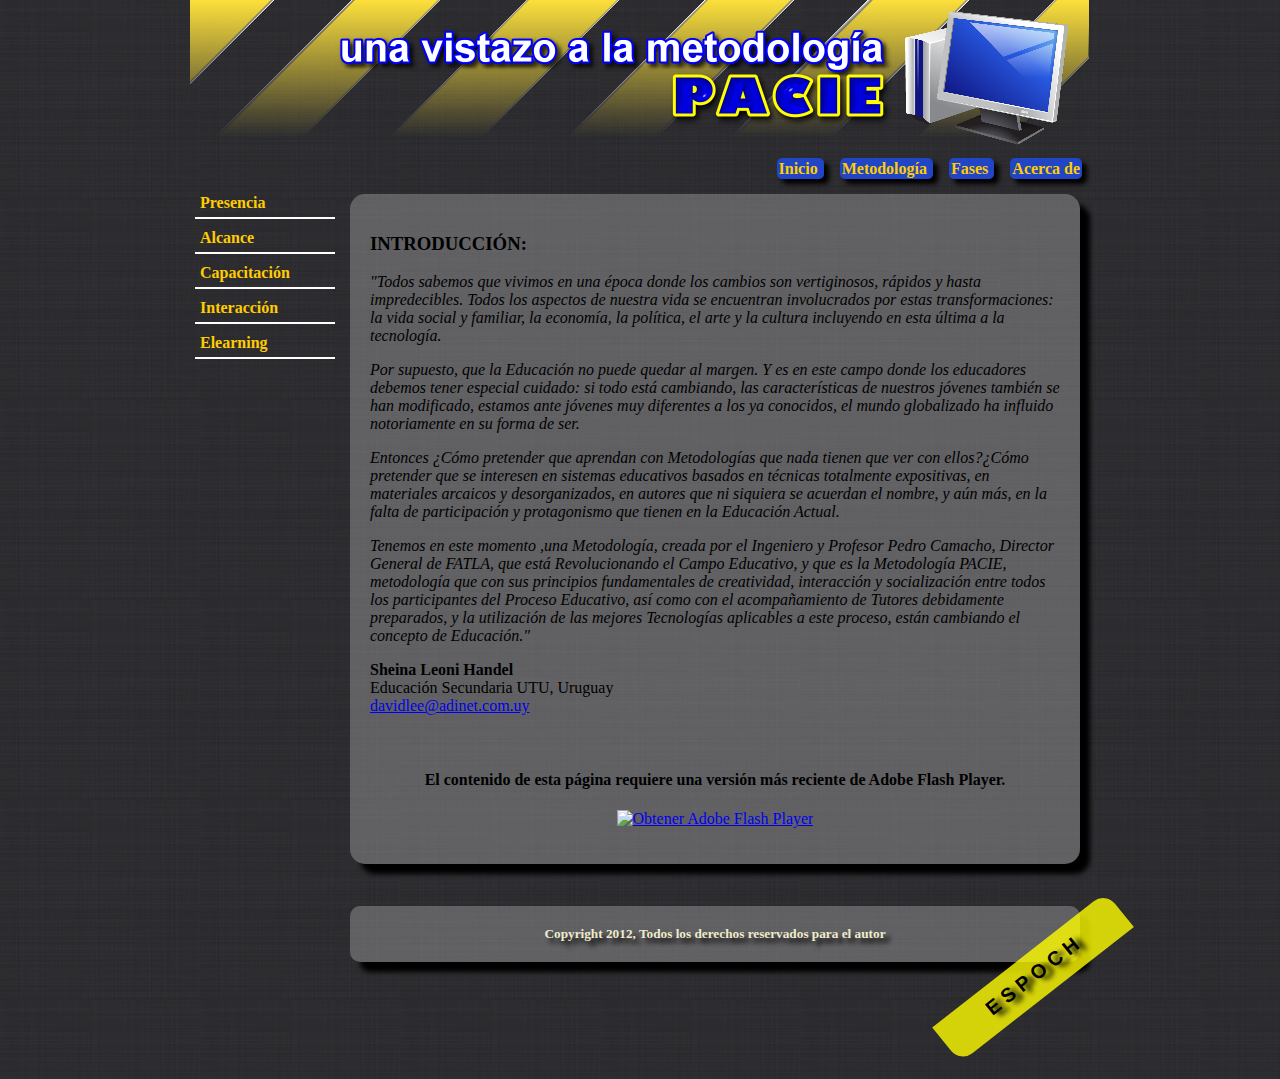
==== met_pacie/Index.html @ 008f2ed3 "Subo el website" ====
﻿<!DOCTYPE HTML>
<html>
<head>
<meta http-equiv="Content-Type" content="text/html; charset=utf-8">
<title>METODOLOGIA PACIE</title>
<link href="css.css" type="text/css" rel="stylesheet">
<script src="Scripts/swfobject_modified.js" type="text/javascript"></script>
</head>

<body>
<table  width="900" border="0" cellspacing="0" cellpadding="0">
  <tr>
    <td colspan="2"><img src="img/Plantilla_1.png" width="900" height="150" alt="banner"></td>
    
  </tr>
  <tr height="30px">
   <td colspan="2" align="right" >
    <nav id="menu_hori">
    	<a href="index.html"> Inicio </a>
        <a href="ok_01_metodologia.html"> Metodología </a>
        <a href="ok_02_fases.html"> Fases </a>
        <a href="ok_03_acerca.html"> Acerca de</a>
    </nav>
    
    </td> 
  </tr>
  <tr>
    <td height="400px" width="150" valign="top">
     <nav id="menu_verti">
		<a href="ok_04_pres.html" target="_self">Presencia </a>
		<a href="ok_05_alc.html" target="_self">Alcance</a>
		<a href="ok_06_cap.html" target="_self">Capacitación</a>
		<a href="ok_07_int.html" target="_self">Interacción</a>
		<a href="ok_08_ele.html" target="_self">Elearning</a>

    </nav>
    </td>
    <td width="750px">
    
    <!DOCTYPE HTML>
<html>
<head>
<meta http-equiv="Content-Type" content="text/html; charset=utf-8">
<title>Documento sin título</title>
</head>

<body>
<table align= "center"  border="0" cellspacing="0" cellpadding="10">
  <tr>
      <td>
      <div id="texto_info"> <!--- XXXXXXXXXXXXXXXXXXXXXXXXXXXXXXXXXX -->
        <h3><a name="pag0" id="pag0"></a>INTRODUCCIÓN:</h3>
<p><em>&quot;Todos sabemos que vivimos en una época donde los cambios son vertiginosos, rápidos y hasta impredecibles. Todos los aspectos de nuestra vida se encuentran involucrados por estas transformaciones: la vida social y familiar, la economía, la política, el arte y la cultura incluyendo en esta última a la tecnología.</em></p>
        <p><em>Por supuesto, que la Educación no puede quedar al margen. Y es en este campo donde los educadores debemos tener especial cuidado: si todo está cambiando, las características de nuestros jóvenes también se han modificado, estamos ante jóvenes muy diferentes a los ya conocidos, el mundo globalizado ha influido notoriamente en su forma de ser.</em></p>
        <p><em>Entonces ¿Cómo pretender que aprendan con Metodologías que nada tienen que ver con ellos?¿Cómo pretender que se interesen en sistemas educativos basados en técnicas totalmente expositivas, en materiales arcaicos y desorganizados, en autores que ni siquiera se acuerdan el nombre, y aún más, en la falta de participación y protagonismo que tienen en la Educación Actual.</em></p>
        <p><em> Tenemos en este momento ,una Metodología, creada por el Ingeniero y Profesor Pedro Camacho, Director General de FATLA, que está Revolucionando el Campo Educativo, y que es la Metodología PACIE, metodología que con sus principios fundamentales de creatividad, interacción y socialización entre todos los participantes del Proceso Educativo, así como con el acompañamiento de Tutores debidamente preparados, y la utilización de las mejores Tecnologías aplicables a este proceso, están cambiando el concepto de Educación.&quot; </em></p>
        <p> <strong>Sheina Leoni Handel<br>
          </strong>Educación Secundaria UTU, Uruguay<strong><br>
          </strong><a href="mailto:davidlee@adinet.com.uy">davidlee@adinet.com.uy</a></p>
        <p align="center">&nbsp;</p>
        <p align="center">
          <object classid="clsid:D27CDB6E-AE6D-11cf-96B8-444553540000" width="320" height="240" id="FLVPlayer1">
            <param name="movie" value="FLVPlayer_Progressive.swf" />
            <param name="quality" value="high">
            <param name="wmode" value="opaque">
            <param name="scale" value="noscale">
            <param name="salign" value="lt">
            <param name="FlashVars" value="&amp;MM_ComponentVersion=1&amp;skinName=Clear_Skin_1&amp;streamName=mul/tecno&amp;autoPlay=false&amp;autoRewind=false" />
            <param name="swfversion" value="8,0,0,0">
            <!-- Esta etiqueta param indica a los usuarios de Flash Player 6.0 r65 o posterior que descarguen la versión más reciente de Flash Player. Elimínela si no desea que los usuarios vean el mensaje. -->
            <param name="expressinstall" value="Scripts/expressInstall.swf">
            <!-- La siguiente etiqueta object es para navegadores distintos de IE. Ocúltela a IE mediante IECC. -->
            <!--[if !IE]>-->
            <object type="application/x-shockwave-flash" data="FLVPlayer_Progressive.swf" width="320" height="240">
              <!--<![endif]-->
              <param name="quality" value="high">
              <param name="wmode" value="opaque">
              <param name="scale" value="noscale">
              <param name="salign" value="lt">
              <param name="FlashVars" value="&amp;MM_ComponentVersion=1&amp;skinName=Clear_Skin_1&amp;streamName=mul/tecno&amp;autoPlay=false&amp;autoRewind=false" />
              <param name="swfversion" value="8,0,0,0">
              <param name="expressinstall" value="Scripts/expressInstall.swf">
              <!-- El navegador muestra el siguiente contenido alternativo para usuarios con Flash Player 6.0 o versiones anteriores. -->
              <div>
                <h4>El contenido de esta página requiere una versión más reciente de Adobe Flash Player.</h4>
                <p><a href="http://www.adobe.com/go/getflashplayer"><img src="http://www.adobe.com/images/shared/download_buttons/get_flash_player.gif" alt="Obtener Adobe Flash Player" /></a></p>
              </div>
              <!--[if !IE]>-->
            </object>
            <!--<![endif]-->
          </object>
        </p>
      </div>	
      <!-- XXXXXXXXXXXXXXXXXXXXXXXXXX -->
        </td>
 
  </tr>
  <tr>
  <td>
    <div id="PiePag">
  	<h5 id="copyright">Copyright 2012, Todos los derechos reservados para el autor</h5>
	</div>
    <p id="tp" ><strong>E S P O C H</strong></p>
  </td>  
  </tr>
</table>
  <script type="text/javascript">
swfobject.registerObject("FLVPlayer1");
  </script>
</body>
</html>
---- met_pacie/css.css ----
﻿@charset "utf-8";
/* CSS Document */
body {
	background-color:#666;
	background-image:url(img/fondo.png);
	max-width:900px; /* CODIGO PARA FIJAR EL ANCHO DE LA PÁGINA WEB */
	margin:0px auto; /* CÓDIGO PARA PRACTICAMENTE CENTRAR EL CONTENIDO EN LA VENTANA */
}

#menu_hori {
	width:auto;
	height:30px;	
	display:inline;
	font-family:"Comic Sans MS", cursive;
	
}



#menu_hori  a:link, nav a:visited{
	color:#FC0;
	background-color:RGB(32,69,197);
	display: inline;
	/*border-bottom: 3px solid #fff;*/
	padding: 2px;
	text-decoration: none;
	font-weight: bold;
	margin: 8px;
	border-radius: 5px;
	box-shadow:5px 5px 5px #000000;
}

#menu_hori  a:hover {
	color: white;
	background-color:#666;
	text-shadow:5px 5px 5px #000000;
	box-shadow:0px 0px 0px #000000;
}

#menu_verti {
	width:auto;
	display:block;
	font-family:"Comic Sans MS", cursive;
}

#menu_verti a:link, nav a:visited{
	color:#FC0;
	/*background-color:RGBA(255,255,255,0.80);*/
	display: block;
	border-bottom: 2px solid #fff;
	padding: 5px;
	text-decoration: none;
	font-weight: bold;
	margin: 5px;
}

#menu_verti a:hover {
	color: white;
	background-color:#666;
	text-shadow:5px 5px 5px #000000;
}

#texto_info{
	border-radius:15px;
	background:rgba(255,255,255,0.25);
	padding:20px;
	box-shadow:10px 10px 5px #000000;	
}



#tp{
	float:right;

	height:25px;
	width:200px;
	
	border-radius:0px 15px 0px 15px;
	padding:10px;
	background:RGBA(255,252,0,0.80);
	
	font-family:Arial, Helvetica, sans-serif;
	text-shadow:5px 5px 5px #000000;
	text-align:center;
	font-size:20px;
	
	-webkit-transform: rotate(322deg) scale(1) skew(1deg) translate(80px);
	-moz-transform: rotate(322deg) scale(1) skew(1deg) translate(80px);
	-o-transform: rotate(322deg) scale(1) skew(1deg) translate(80px);
}

h5{
	border-radius:10px;
	background:rgba(255,255,255,0.25);
	padding:20px;
	text-shadow:5px 5px 5px #000000;
	box-shadow:10px 10px 5px #000000;
	text-align:center;
	color:rgb(238,235,203);
}
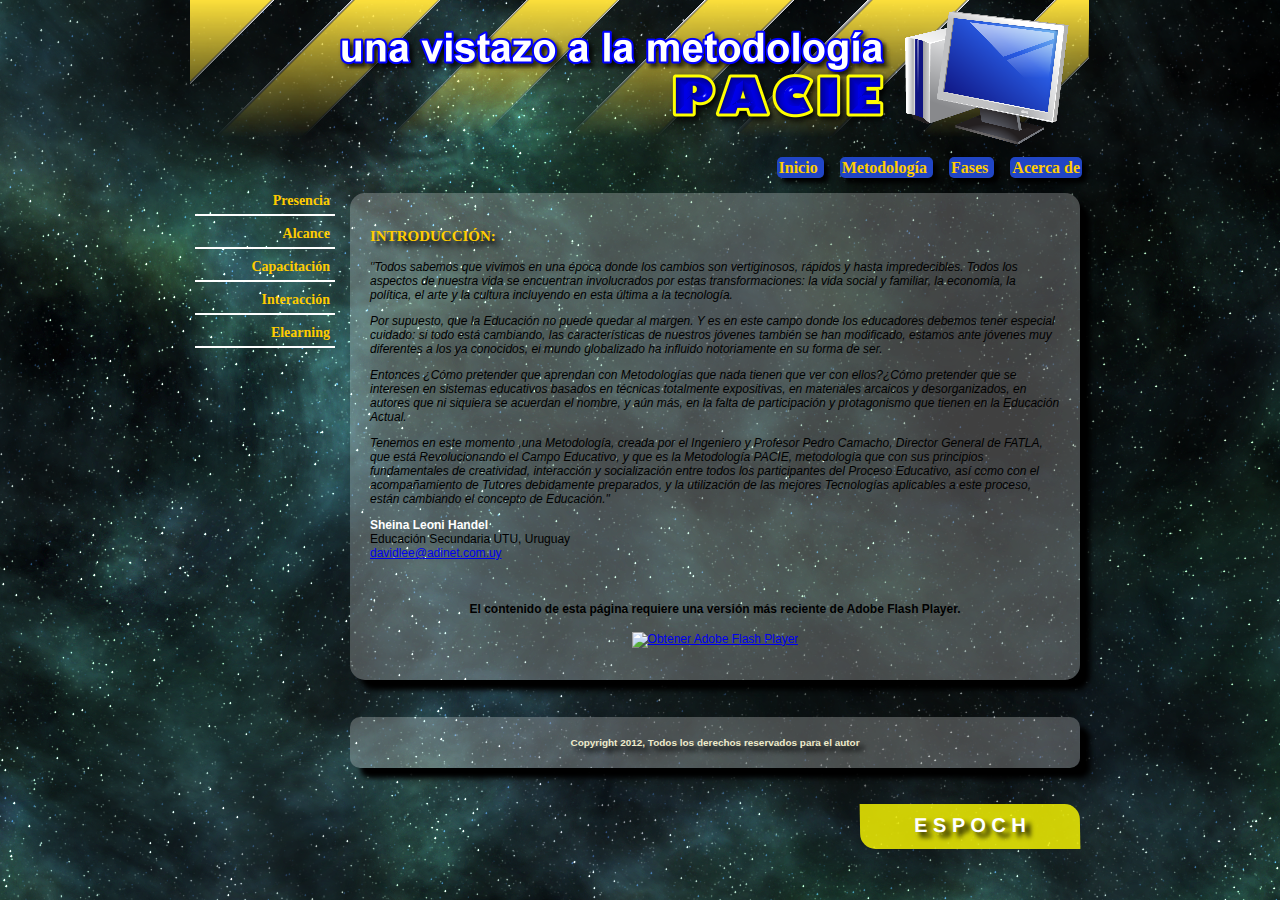
==== commit f5ec9d5c: "commit" ====
--- a/met_pacie/Index.html
+++ b/met_pacie/Index.html
@@ -50,8 +50,8 @@
       <td>
       <div id="texto_info"> <!--- XXXXXXXXXXXXXXXXXXXXXXXXXXXXXXXXXX -->
         <h3><a name="pag0" id="pag0"></a>INTRODUCCIÓN:</h3>
-<p><em>&quot;Todos sabemos que vivimos en una época donde los cambios son vertiginosos, rápidos y hasta impredecibles. Todos los aspectos de nuestra vida se encuentran involucrados por estas transformaciones: la vida social y familiar, la economía, la política, el arte y la cultura incluyendo en esta última a la tecnología.</em></p>
-        <p><em>Por supuesto, que la Educación no puede quedar al margen. Y es en este campo donde los educadores debemos tener especial cuidado: si todo está cambiando, las características de nuestros jóvenes también se han modificado, estamos ante jóvenes muy diferentes a los ya conocidos, el mundo globalizado ha influido notoriamente en su forma de ser.</em></p>
+<p><em>&quot;Todos sabemos que vivimos en una época donde los cambios son vertiginosos, rápidos y hasta impredecibles. Todos los aspectos de nuestra vida se encuentran involucrados por estas transformaciones: la vida social y familiar, la economía, la política, el arte y la cultura incluyendo en esta última</em><em> a la tecnología.</em></p>
+<p><em>Por supuesto, que la Educación no puede quedar al margen. Y es en este campo donde los educadores debemos tener especial cuidado: si todo está cambiando, las características de nuestros jóvenes también se han modificado, estamos ante jóvenes muy diferentes a los ya conocidos, el mundo globalizado ha influido notoriamente en su forma de ser.</em></p>
         <p><em>Entonces ¿Cómo pretender que aprendan con Metodologías que nada tienen que ver con ellos?¿Cómo pretender que se interesen en sistemas educativos basados en técnicas totalmente expositivas, en materiales arcaicos y desorganizados, en autores que ni siquiera se acuerdan el nombre, y aún más, en la falta de participación y protagonismo que tienen en la Educación Actual.</em></p>
         <p><em> Tenemos en este momento ,una Metodología, creada por el Ingeniero y Profesor Pedro Camacho, Director General de FATLA, que está Revolucionando el Campo Educativo, y que es la Metodología PACIE, metodología que con sus principios fundamentales de creatividad, interacción y socialización entre todos los participantes del Proceso Educativo, así como con el acompañamiento de Tutores debidamente preparados, y la utilización de las mejores Tecnologías aplicables a este proceso, están cambiando el concepto de Educación.&quot; </em></p>
         <p> <strong>Sheina Leoni Handel<br>
--- a/met_pacie/css.css
+++ b/met_pacie/css.css
@@ -2,12 +2,18 @@
 /* CSS Document */
 body {
 	background-color:#666;
-	background-image:url(img/fondo.png);
+	background-image:url(img/fondo_1.png);
+	background-position:center;
+	background-repeat:no-repeat;
+	background-attachment:fixed;
 	max-width:900px; /* CODIGO PARA FIJAR EL ANCHO DE LA PÁGINA WEB */
 	margin:0px auto; /* CÓDIGO PARA PRACTICAMENTE CENTRAR EL CONTENIDO EN LA VENTANA */
+	font-family:Verdana, Geneva, sans-serif;
+	font-size:12px;
 }
 
 #menu_hori {
+	font-size:16px;
 	width:auto;
 	height:30px;	
 	display:inline;
@@ -41,6 +47,8 @@
 	width:auto;
 	display:block;
 	font-family:"Comic Sans MS", cursive;
+	text-align:right;
+	font-size:14px;
 }
 
 #menu_verti a:link, nav a:visited{
@@ -84,11 +92,35 @@
 	text-align:center;
 	font-size:20px;
 	
-	-webkit-transform: rotate(322deg) scale(1) skew(1deg) translate(80px);
-	-moz-transform: rotate(322deg) scale(1) skew(1deg) translate(80px);
-	-o-transform: rotate(322deg) scale(1) skew(1deg) translate(80px);
+	 transition:All 1s ease;
+    -webkit-transition:All 1s ease;
+    -moz-transition:All 1s ease;
+    -o-transition:All 1s ease;
+	transform: rotate(0deg) scale(1) skew(1deg) translate(0px);
+	-webkit-transform: rotate(0deg) scale(1) skew(1deg) translate(0px);
+	-moz-transform: rotate(0deg) scale(1) skew(1deg) translate(0px);
+	-o-transform: rotate(0deg) scale(1) skew(1deg) translate(0px);
 }
 
+#tp:hover{
+    transform: rotate(336deg) scale(1) skew(0deg) translate(80px);
+    -webkit-transform: rotate(336deg) scale(1) skew(0deg) translate(80px);
+    -moz-transform: rotate(336deg) scale(1) skew(0deg) translate(80px);
+    -o-transform: rotate(336deg) scale(1) skew(0deg) translate(80px);
+    -ms-transform: rotate(336deg) scale(1) skew(0deg) translate(80px);
+}
+
+h3{
+	color:#FFCC00;
+	text-shadow:5px 5px 5px #000000;
+	font-family:"Comic Sans MS", cursive;
+	font-size:15px;
+	font-weight:bold;
+}
+
+strong {
+	color:#FFF;
+}
 h5{
 	border-radius:10px;
 	background:rgba(255,255,255,0.25);
@@ -97,4 +129,5 @@
 	box-shadow:10px 10px 5px #000000;
 	text-align:center;
 	color:rgb(238,235,203);
-}+}
+
